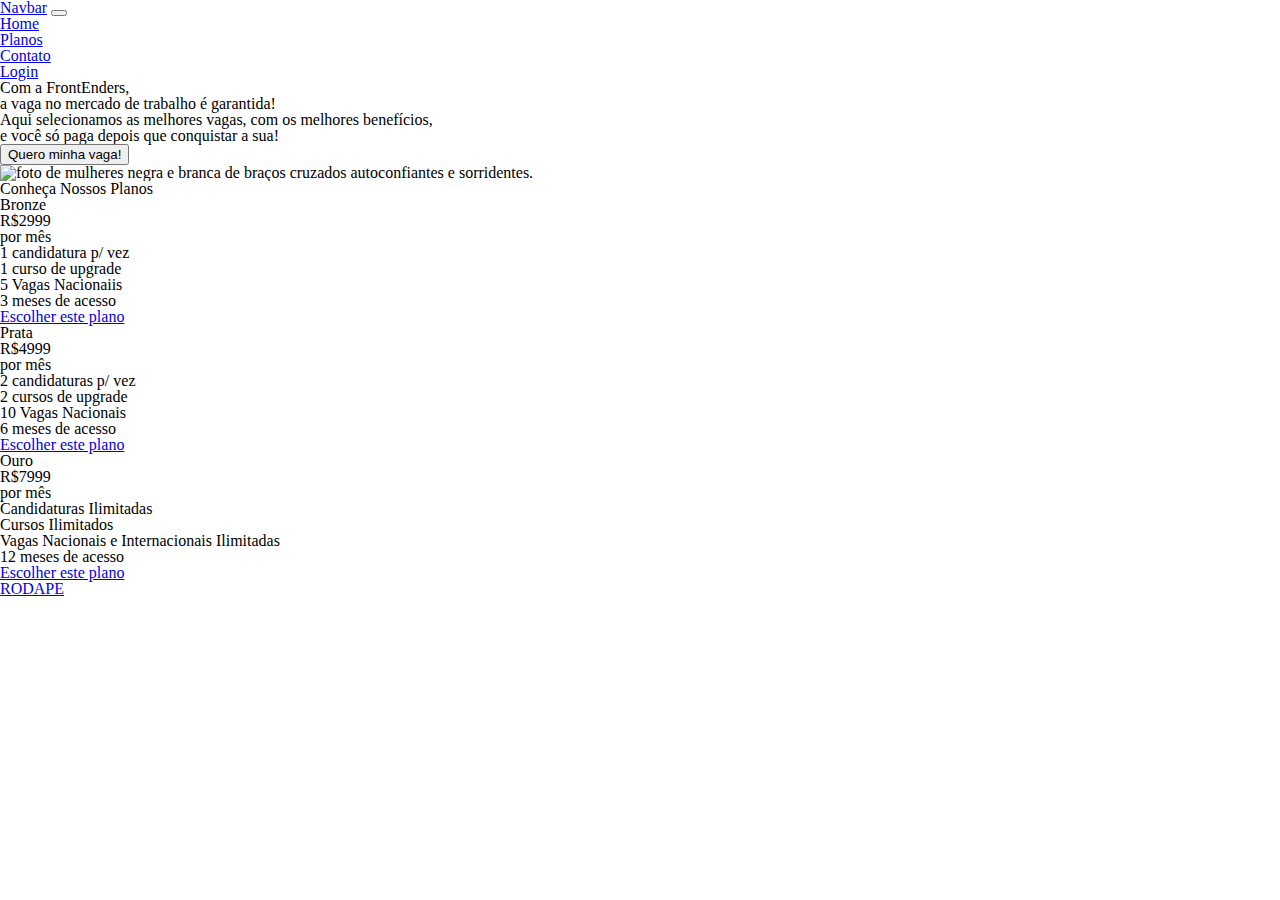
==== index.html @ 353cd4e2 "Add files via upload" ====
<!DOCTYPE html>
<html lang="pt-br">
  <head>
    <meta charset="UTF-8" />
    <meta http-equiv="X-UA-Compatible" content="IE=edge" />
    <meta name="viewport" content="width=device-width, initial-scale=1.0" />
    <title>Planos</title>

    <link rel="stylesheet" href="./css/reset.css" />
    <link
      href="https://cdn.jsdelivr.net/npm/bootstrap@5.2.2/dist/css/bootstrap.min.css"
      rel="stylesheet"
      integrity="sha384-Zenh87qX5JnK2Jl0vWa8Ck2rdkQ2Bzep5IDxbcnCeuOxjzrPF/et3URy9Bv1WTRi"
      crossorigin="anonymous"
    />
    <link rel="stylesheet" href="./css/cores.css" />
    <link rel="stylesheet" href="./css/planos.css">
    
  </head>
  <body>
    <header>
        <nav class="navbar navbar-expand-lg bg-light">
            <div class="container-fluid">
              <a class="navbar-brand" href="#">Navbar</a>
              <button class="navbar-toggler" type="button" data-bs-toggle="collapse" data-bs-target="#navbarNavDropdown" aria-controls="navbarNavDropdown" aria-expanded="false" aria-label="Toggle navigation">
                <span class="navbar-toggler-icon"></span>
              </button>
              <div class="collapse navbar-collapse" id="navbarNavDropdown">
                <ul class="navbar-nav">
                  <li class="nav-item">
                    <a class="nav-link active" aria-current="page" href="#">Home</a>
                  </li>
                  <li class="nav-item">
                    <a class="nav-link" href="#">Planos</a>
                  </li>
                  <li class="nav-item">
                    <a class="nav-link" href="#">Contato</a>
                  </li>
                  <li class="nav-item">
                    <a class="nav-link" href="#">Login</a>
                  </li>
                  </li>
                </ul>
              </div>
            </div>
          </nav>
    </header>

<!-- --------------------------------------------------------------------começa-main----------------------------------------------------------- -->

<main>
  <section class="minha-sec-pai">
    <div class="minha-div1">
      <div class="minha-div2">
        <h1>Com a FrontEnders,</h1>
          <h2>a vaga no mercado de trabalho é garantida!</h2>
          <p>Aqui selecionamos as melhores vagas, com os melhores benefícios,<br>
          e você só paga depois que conquistar a sua!</p>
          <a href=""><button class="meu-bt">Quero minha vaga!</button></a>
      </div>
      <figure>
        <img src="./img/mulheres-trabalho-removebg-preview.png" alt="foto de mulheres negra e branca de braços cruzados autoconfiantes e sorridentes." class="minha-foto1">
      </figure>
    </div>
  </section>
<!---------------------------------------------------------------------------parallax------------------------------------------------------------>
  <section>
    <div class="parallax">
    </div>
  </section>
<!-----------------------------------------------------------------------------planos---------------------------------------------->
  <section class="minha-div3">
      <div class="minha-div4">
          <h3 class="meu-titulo">Conheça Nossos Planos</h3>
          </div>


          <div id="container">
            <div class="whole">
            <div class="type">
              <p>Bronze</p>
              </div>
            <div class="plano">
              <div class="header">
                <span>R$</span>29<sup>99</sup>
                <p class="mes">por mês</p>
              </div>
              <div class="content">
                <ul>
                  <li>1 candidatura p/ vez</li>
                  <li>1 curso de upgrade</li>
                  <li>5 Vagas Nacionaiis</li>
                  <li>3 meses de acesso</li>
                </ul>
              </div>
              <div class="preco">
                <a href="#" class="bottom"><p class="cart">Escolher este plano</p></a>
              </div>
            </div>
          </div>

            <div class="whole">
              <div class="type standard">
              <p>Prata</p>
              </div>
            <div class="plano">
          
              <div class="header">
                <span>R$</span>49<sup>99</sup>
                <p class="mes">por mês</p>
              </div>
              <div class="content">
                <ul>
                  <li>2 candidaturas p/ vez</li>
                  <li>2 cursos de upgrade</li>
                  <li>10 Vagas Nacionais</li>
                  <li>6 meses de acesso</li>
                </ul>
              </div>
              <div class="preco">
                <a href="#" class="bottom"><p class="cart">Escolher este plano</p></a>
              </div>
            </div>
          </div>
          
            <div class="whole ">
              <div class="type ultimate">
              <p>Ouro</p>
              </div>
            <div class="plano">
          
              <div class="header">
                <span>R$</span>79<sup>99</sup>
                <p class="mes">por mês</p>
              </div>
              <div class="content">
                <ul>
                  <li>Candidaturas Ilimitadas</li>
                  <li>Cursos Ilimitados</li>
                  <li>Vagas Nacionais e Internacionais Ilimitadas</li>
                  <li>12 meses de acesso</li>
                </ul>
              </div>
              <div class="preco">
                <a href="#" class="bottom"><p class="cart">Escolher este plano</p<</a>
              </div>
            </div>
          </div>
              





    
  </section>
</main>

<!-- ---------------------------------------------------acabou o main------------------------------------------------------- -->
    <footer>
      <div class="rodape">
        <h1>RODAPE</h1>
      </div>
    </footer>
    <script src="https://cdn.jsdelivr.net/npm/@popperjs/core@2.11.6/dist/umd/popper.min.js" integrity="sha384-oBqDVmMz9ATKxIep9tiCxS/Z9fNfEXiDAYTujMAeBAsjFuCZSmKbSSUnQlmh/jp3" crossorigin="anonymous"></script>
<script src="https://cdn.jsdelivr.net/npm/bootstrap@5.2.2/dist/js/bootstrap.min.js" integrity="sha384-IDwe1+LCz02ROU9k972gdyvl+AESN10+x7tBKgc9I5HFtuNz0wWnPclzo6p9vxnk" crossorigin="anonymous"></script>
    <script src="./js/main.js"></script>

    <script type="text/javascript" src="https://ajax.googleapis.com/ajax/libs/jquery/1.10.2/jquery.min.js"></script>
    <script type="text/javascript" src="script.js"></script>
  </body>
</html>
---- css/cores.css ----
:root {
    --letra-escura: #101214;
    --letra-clara: #FAFAFA;
    --botao-destaque: #E94560;
    --fundo-1: #FAFAFA;
    --fundo-2: #16213E;
        
  }
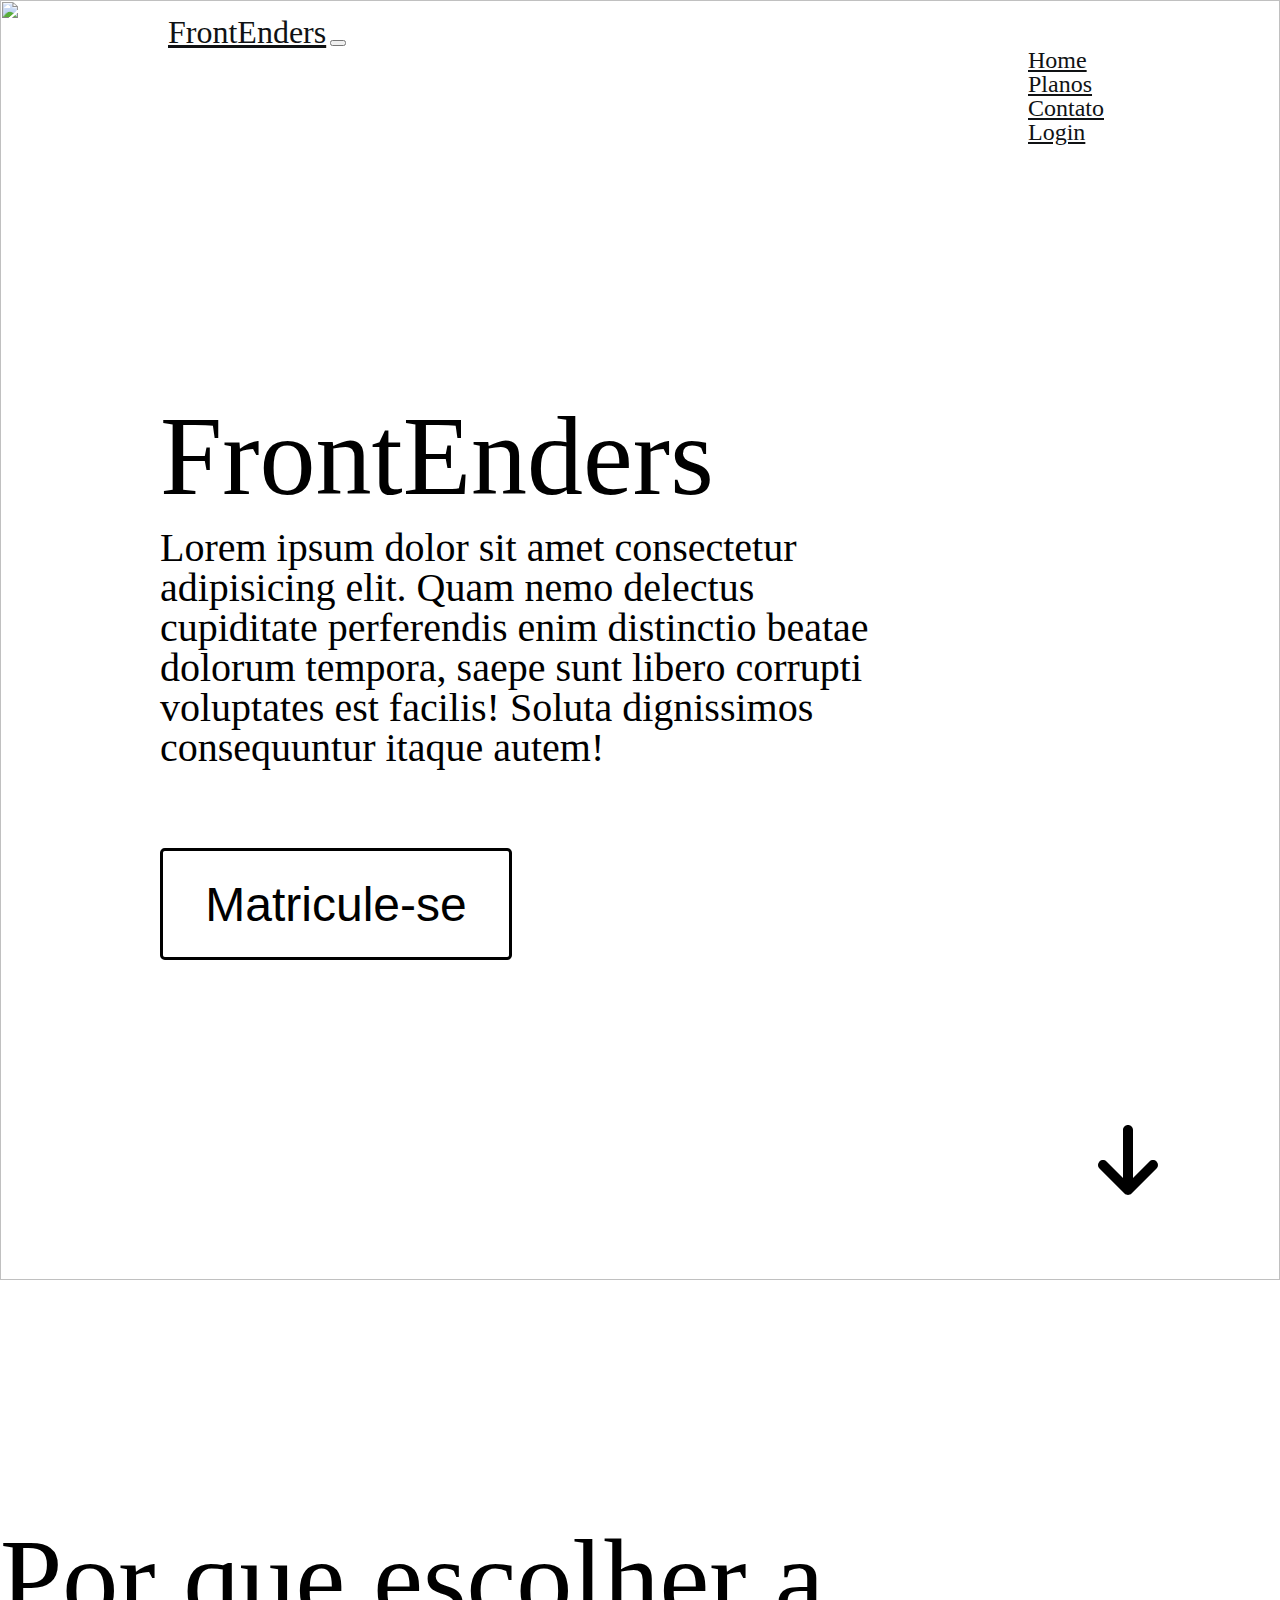
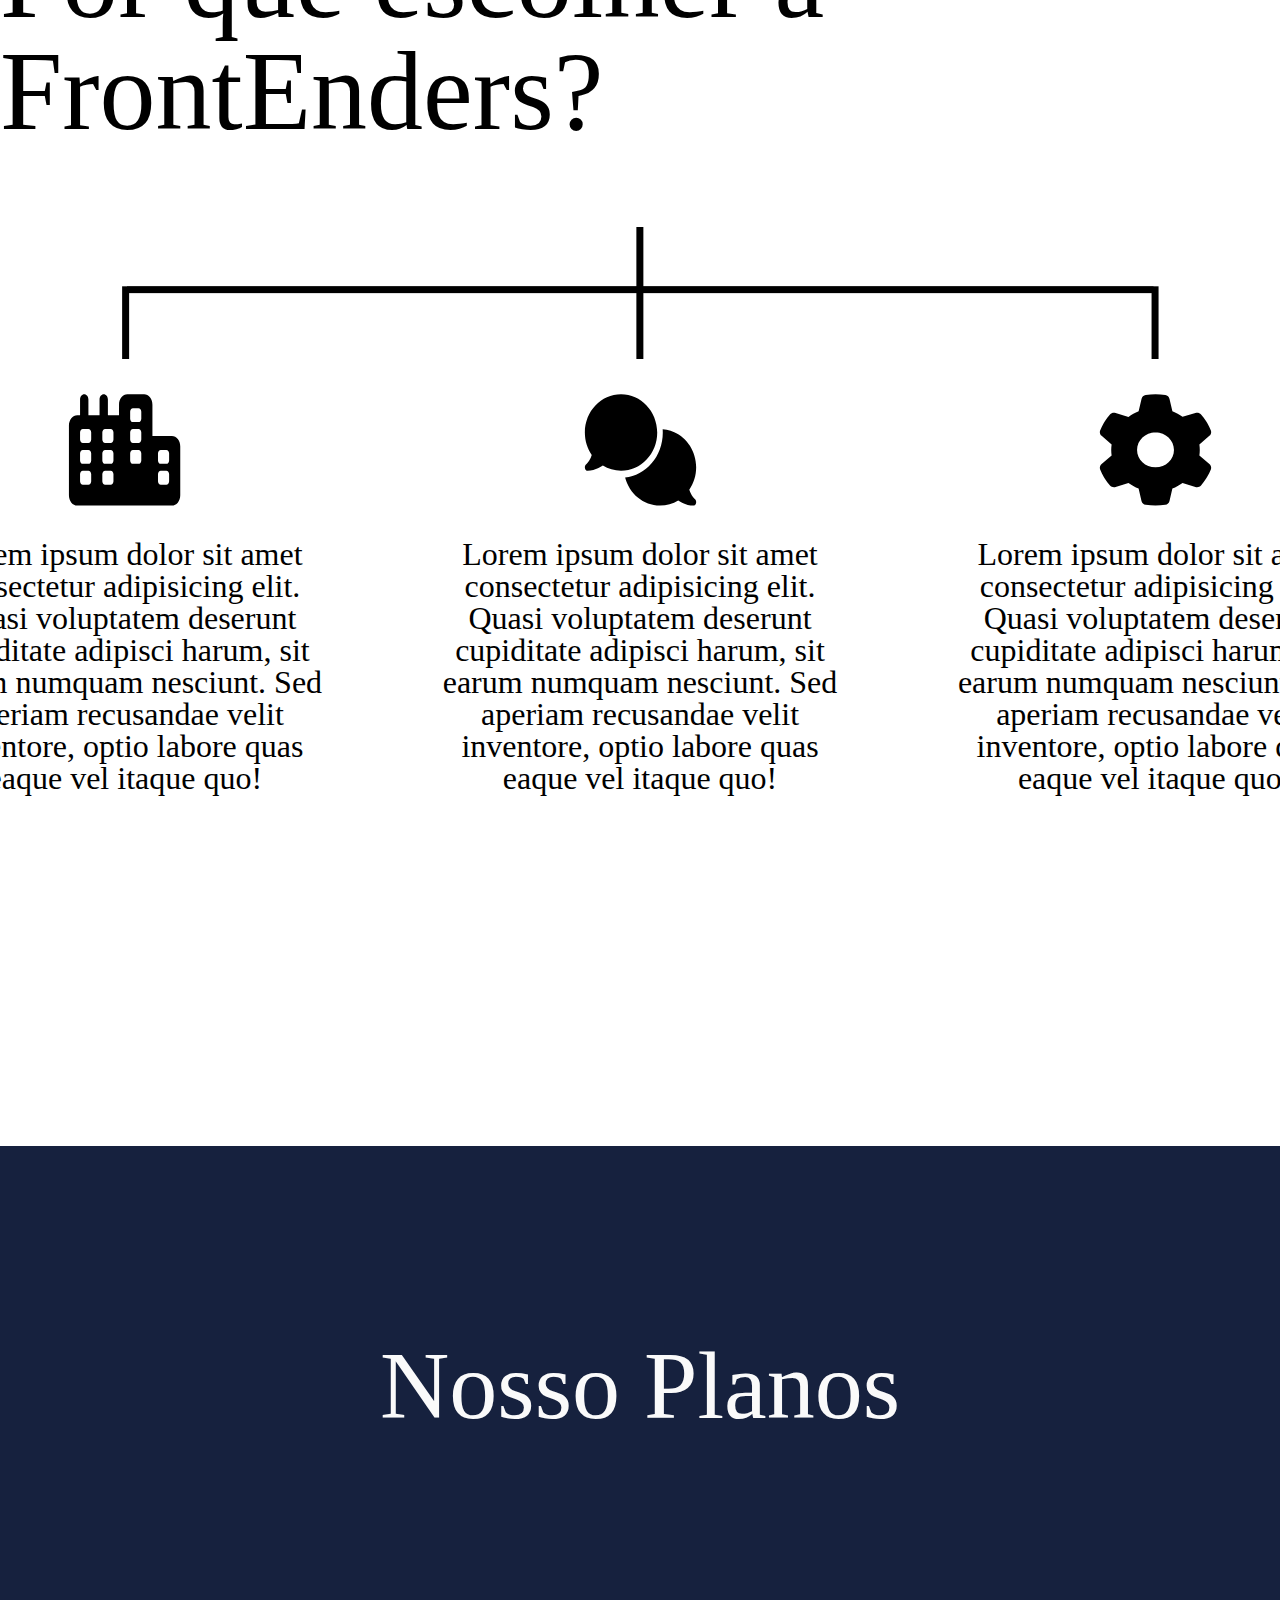
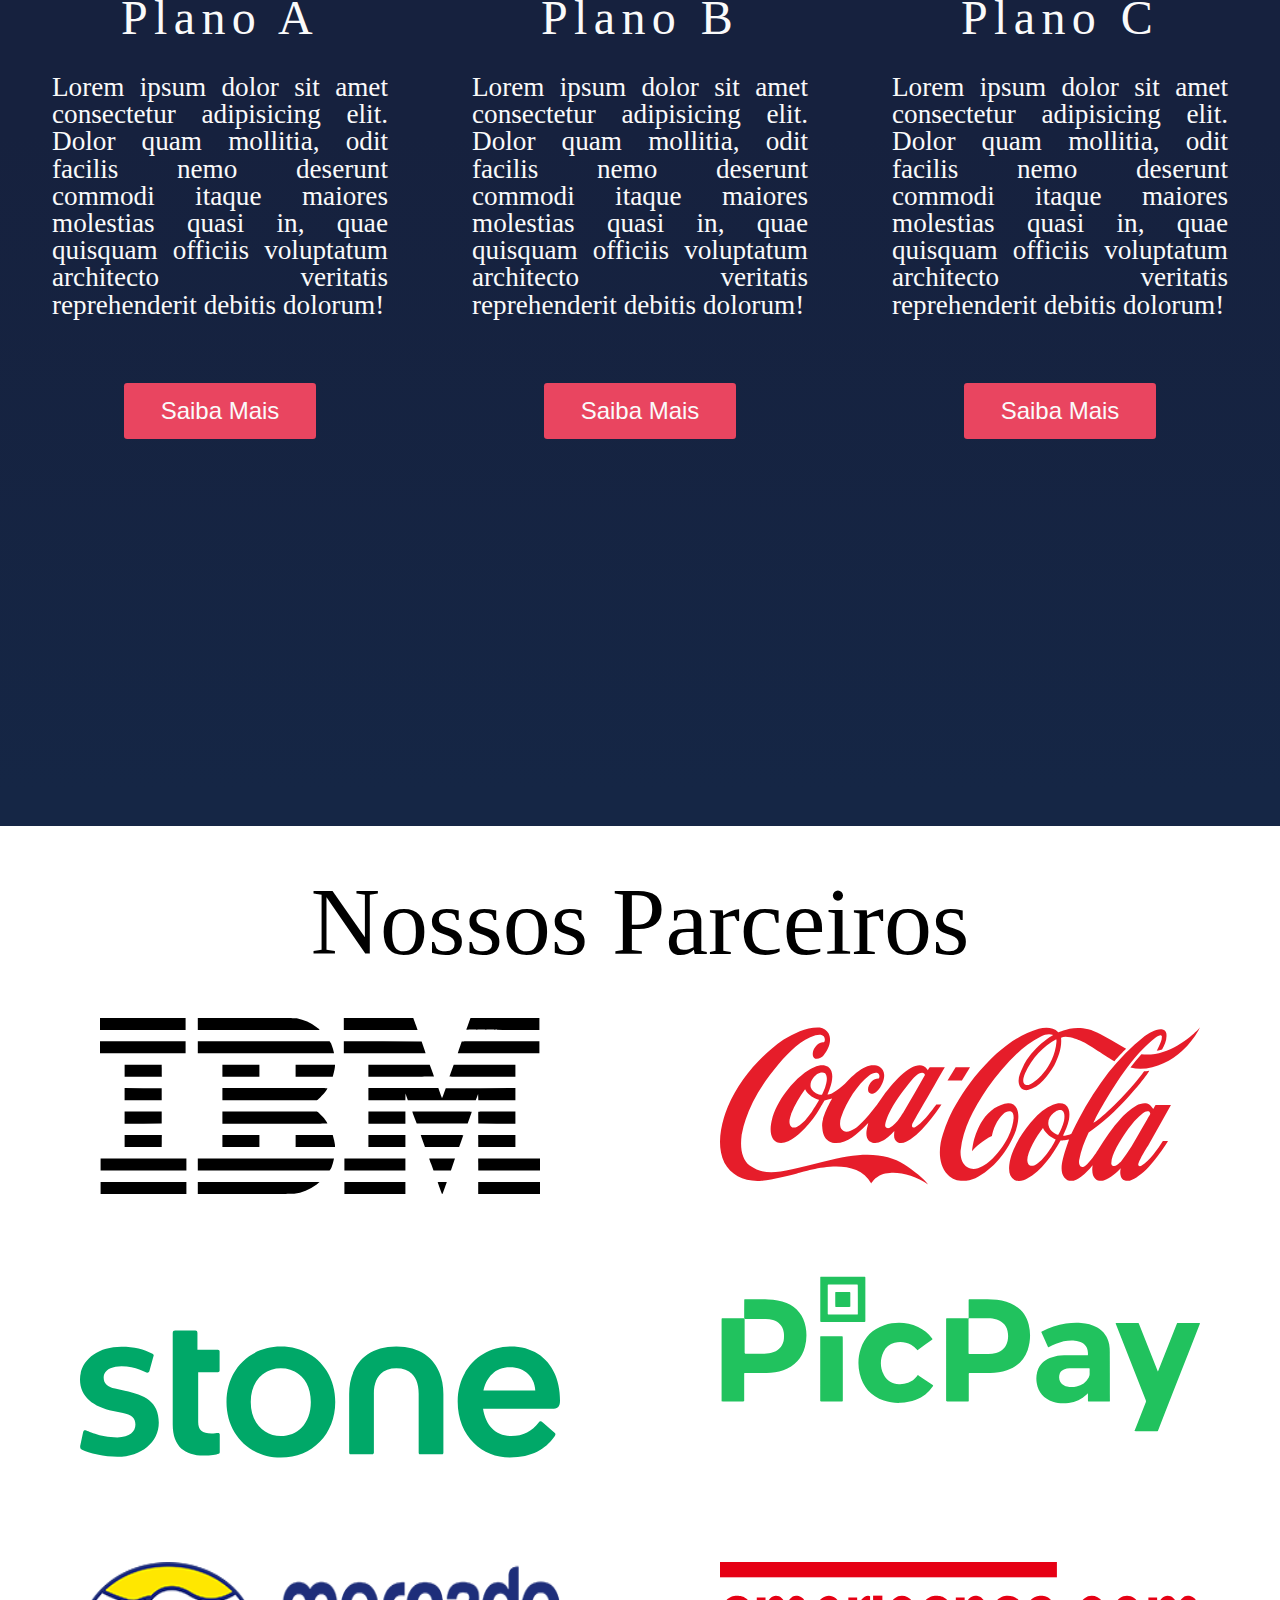
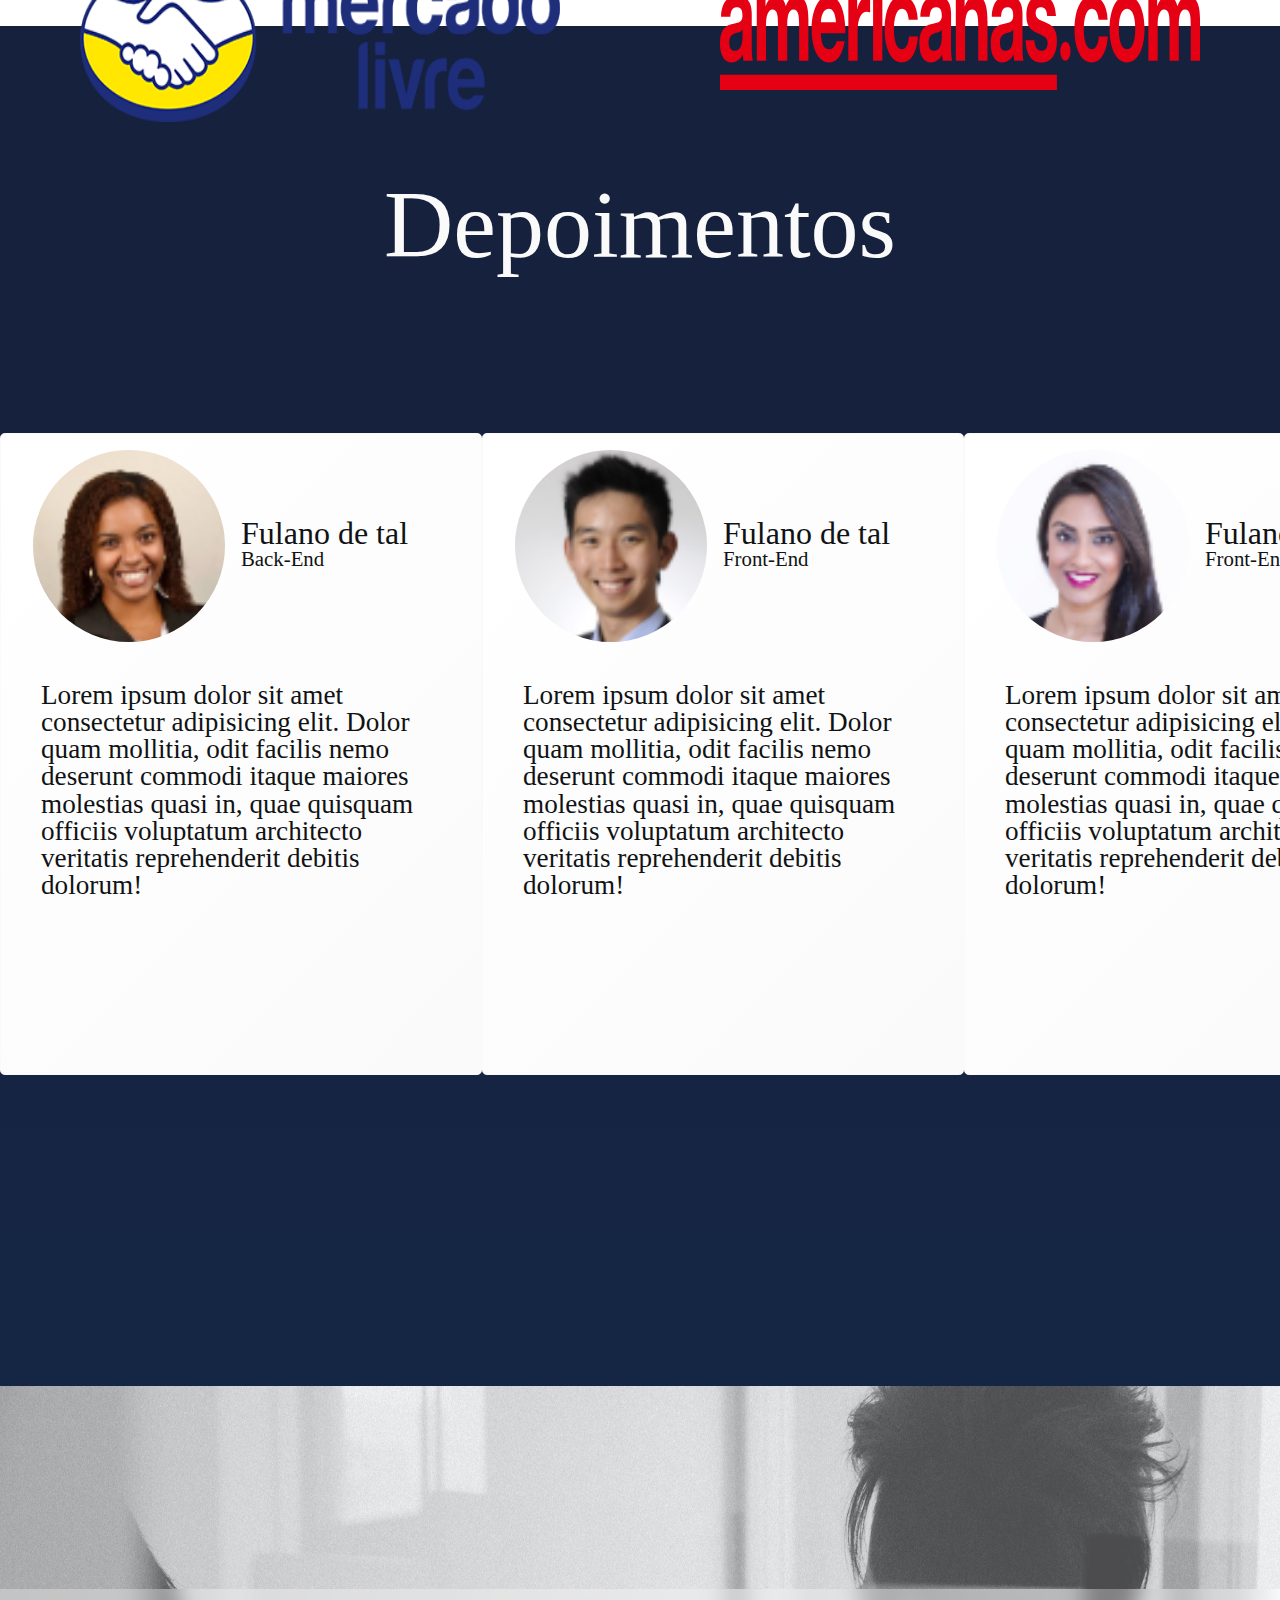
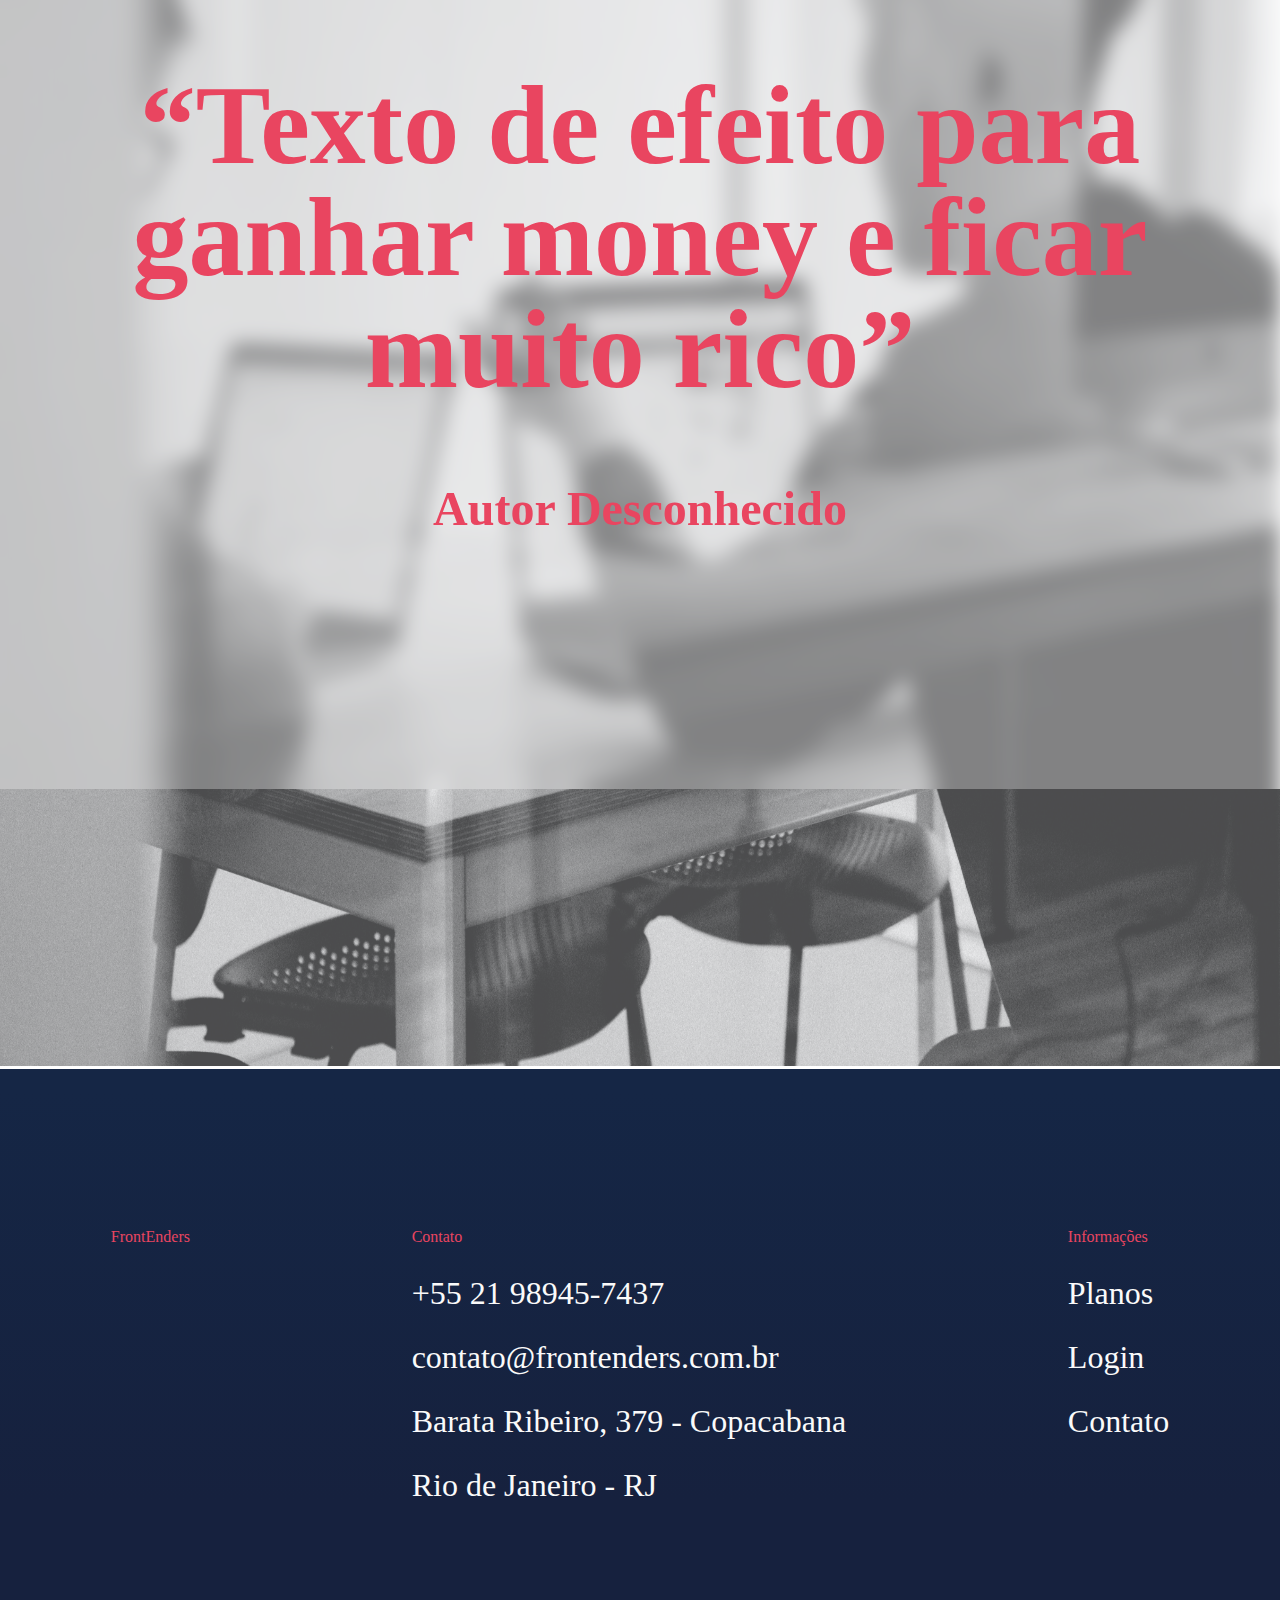
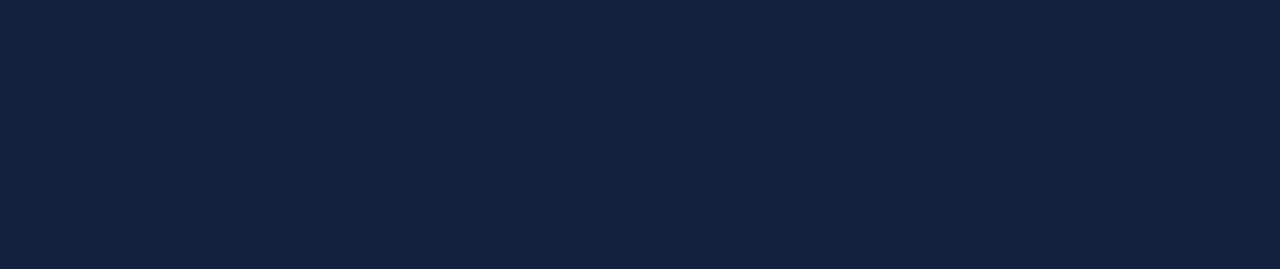
==== commit a8e9e553: "Commit inicial" ====
--- a/index.html
+++ b/index.html
@@ -4,7 +4,7 @@
     <meta charset="UTF-8" />
     <meta http-equiv="X-UA-Compatible" content="IE=edge" />
     <meta name="viewport" content="width=device-width, initial-scale=1.0" />
-    <title>Planos</title>
+    <title>Document</title>
 
     <link rel="stylesheet" href="./css/reset.css" />
     <link
@@ -14,159 +14,283 @@
       crossorigin="anonymous"
     />
     <link rel="stylesheet" href="./css/cores.css" />
-    <link rel="stylesheet" href="./css/planos.css">
+    <link rel="stylesheet" href="./css/home.css">
     
   </head>
   <body>
     <header>
-        <nav class="navbar navbar-expand-lg bg-light">
+        
+        <nav class="navbar navbar-expand-lg navbar-dark shadow-5-strong ">
             <div class="container-fluid">
-              <a class="navbar-brand" href="#">Navbar</a>
+              <a class="navbar-brand" href="./index.html">FrontEnders</a>
               <button class="navbar-toggler" type="button" data-bs-toggle="collapse" data-bs-target="#navbarNavDropdown" aria-controls="navbarNavDropdown" aria-expanded="false" aria-label="Toggle navigation">
                 <span class="navbar-toggler-icon"></span>
               </button>
               <div class="collapse navbar-collapse" id="navbarNavDropdown">
                 <ul class="navbar-nav">
                   <li class="nav-item">
-                    <a class="nav-link active" aria-current="page" href="#">Home</a>
-                  </li>
-                  <li class="nav-item">
-                    <a class="nav-link" href="#">Planos</a>
-                  </li>
-                  <li class="nav-item">
-                    <a class="nav-link" href="#">Contato</a>
-                  </li>
-                  <li class="nav-item">
-                    <a class="nav-link" href="#">Login</a>
+                    <a class="nav-link active" aria-current="page" href="./index.html" id="home">Home</a>
+                  </li>
+                  <li class="nav-item">
+                    <a class="nav-link" href="./planos.html">Planos</a>
+                  </li>
+                  <li class="nav-item">
+                    <a class="nav-link" href="./contato.html">Contato</a>
+                  </li>
+                  <li class="nav-item">
+                    <a class="nav-link" href="./login.html">Login</a>
                   </li>
                   </li>
                 </ul>
               </div>
             </div>
           </nav>
+         
+          
     </header>
 
-<!-- --------------------------------------------------------------------começa-main----------------------------------------------------------- -->
-
-<main>
-  <section class="minha-sec-pai">
-    <div class="minha-div1">
-      <div class="minha-div2">
-        <h1>Com a FrontEnders,</h1>
-          <h2>a vaga no mercado de trabalho é garantida!</h2>
-          <p>Aqui selecionamos as melhores vagas, com os melhores benefícios,<br>
-          e você só paga depois que conquistar a sua!</p>
-          <a href=""><button class="meu-bt">Quero minha vaga!</button></a>
-      </div>
-      <figure>
-        <img src="./img/mulheres-trabalho-removebg-preview.png" alt="foto de mulheres negra e branca de braços cruzados autoconfiantes e sorridentes." class="minha-foto1">
-      </figure>
-    </div>
-  </section>
-<!---------------------------------------------------------------------------parallax------------------------------------------------------------>
-  <section>
-    <div class="parallax">
-    </div>
-  </section>
-<!-----------------------------------------------------------------------------planos---------------------------------------------->
-  <section class="minha-div3">
-      <div class="minha-div4">
-          <h3 class="meu-titulo">Conheça Nossos Planos</h3>
-          </div>
-
-
-          <div id="container">
-            <div class="whole">
-            <div class="type">
-              <p>Bronze</p>
-              </div>
-            <div class="plano">
-              <div class="header">
-                <span>R$</span>29<sup>99</sup>
-                <p class="mes">por mês</p>
-              </div>
-              <div class="content">
-                <ul>
-                  <li>1 candidatura p/ vez</li>
-                  <li>1 curso de upgrade</li>
-                  <li>5 Vagas Nacionaiis</li>
-                  <li>3 meses de acesso</li>
-                </ul>
-              </div>
-              <div class="preco">
-                <a href="#" class="bottom"><p class="cart">Escolher este plano</p></a>
-              </div>
+    <main>
+
+      <section class="navhead">
+        <h1>FrontEnders</h1>
+        <p>Lorem ipsum dolor sit amet consectetur adipisicing elit.
+           Quam nemo delectus cupiditate perferendis enim distinctio 
+           beatae dolorum tempora, saepe sunt libero corrupti voluptates 
+           est facilis! Soluta dignissimos consequuntur itaque autem!
+        </p>
+        <a href="./planos.html">
+          <button class="botao-head">Matricule-se</button>
+        </a>
+        <figure class="img-head">
+          <img src="./img/reunião-telainicial.png" alt="" id="foto-fundo">
+          <img src="./img/seta-baxio.svg" alt="" id="foto-seta">
+        </figure>
+      </section>
+
+      <section >
+        <div class="porque">
+          <h1 class="titulo-porque"> Por que escolher a FrontEnders?</h1>
+          <figure class="foto-tripe">
+            <img src="./img/tripe.png" alt="">
+          </figure>
+        </div>
+        <div class="icon-empresa">
+          
+            <figure class="icon">
+              <img src="./img/empresa.svg" alt="">
+              <p class="legenda-icon">
+                Lorem ipsum dolor sit amet consectetur 
+                adipisicing elit. Quasi voluptatem deserunt
+                 cupiditate adipisci harum, sit earum numquam
+                  nesciunt. Sed aperiam recusandae velit inventore,
+                   optio labore quas eaque vel itaque quo!
+              </p>
+            
+            </figure>
+           
+         <div>
+          <figure class="icon">
+            <img src="./img/conversa.svg" alt="">
+            <p class="legenda-icon">
+              Lorem ipsum dolor sit amet consectetur 
+              adipisicing elit. Quasi voluptatem deserunt
+               cupiditate adipisci harum, sit earum numquam
+                nesciunt. Sed aperiam recusandae velit inventore,
+                 optio labore quas eaque vel itaque quo!
+            </p>
+          </figure>
+          </div>
+          <div class="icones">
+          <figure class="icon">
+            <img src="./img/engrenagem.svg" alt="">
+            <p class="legenda-icon">
+              Lorem ipsum dolor sit amet consectetur 
+              adipisicing elit. Quasi voluptatem deserunt
+               cupiditate adipisci harum, sit earum numquam
+                nesciunt. Sed aperiam recusandae velit inventore,
+                 optio labore quas eaque vel itaque quo!
+            </p>
+          </figure>
+          </div>
+        </div>
+      </section>
+
+      <section class="planos-geral">
+        <div class="titulo-planos">
+          <h1>Nosso Planos</h1>
+        </div>
+        
+        <div class="planos-princiapl">
+          <div class="planos-nome">
+            <h1>Plano A</h1>
+           
+            <p>Lorem ipsum dolor sit amet consectetur adipisicing elit. 
+              Dolor quam mollitia, odit facilis nemo deserunt commodi itaque 
+              maiores molestias quasi in, quae quisquam officiis voluptatum 
+              architecto veritatis reprehenderit debitis dolorum!
+            </p>
+            <a href="./planos.html"><button class="botao-planos">Saiba Mais</button></a>
+          </div>
+          <div class="planos-nome">
+            <h1>Plano B</h1>
+            
+            <p>Lorem ipsum dolor sit amet consectetur adipisicing elit. 
+              Dolor quam mollitia, odit facilis nemo deserunt commodi itaque 
+              maiores molestias quasi in, quae quisquam officiis voluptatum 
+              architecto veritatis reprehenderit debitis dolorum!
+            </p>
+            <a href="./planos.html"><button class="botao-planos">Saiba Mais</button></a>
+          </div>
+          <div class="planos-nome">
+            <h1>Plano C</h1>
+            
+            <p>Lorem ipsum dolor sit amet consectetur adipisicing elit. 
+              Dolor quam mollitia, odit facilis nemo deserunt commodi itaque 
+              maiores molestias quasi in, quae quisquam officiis voluptatum 
+              architecto veritatis reprehenderit debitis dolorum!
+            </p>
+            <a href="./planos.html"><button class="botao-planos">Saiba Mais</button></a>
+          </div>
+        </div>
+      </section>
+
+
+      <section class="empresas-parceiras">
+        <div class="titulo-empresas">
+          <h1>Nossos Parceiros</h1>
+        </div>
+        
+        <div class="fotos-empresas">
+          <figure class="fotos-logo">
+            <img src="./img/ibm-logo-black-transparent.svg" alt="" class="ibm">
+          </figure>
+          <figure class="fotos-logo">
+            <img src="./img/Coca-Cola_logo.svg" alt="" class="coca">
+          </figure>
+          <figure class="fotos-logo">
+            <img src="./img/Logo-Stone.svg" alt="" class="stone">
+          </figure>
+          <figure class="fotos-logo">
+            <img src="./img/Logo-picpay.svg" alt="" class="picpay">
+          </figure>
+          <figure class="fotos-logo">
+            <img src="./img/Logotipo_MercadoLivre.png" alt="" class="ML">
+          </figure>
+          <figure class="fotos-logo">
+            <img src="./img/Americanas.com_logo.svg" alt="" class="americanas">
+          </figure>
+        </div>
+      </section>
+
+      <section class="depoimentos-geral">
+        <div class="depoimentos-planos">
+          <h1>Depoimentos</h1>
+        </div>
+        
+        <div class="depoimentos-princiapl">
+          <div class="depoimentos-nome">
+            <figure class="foto-depoimento">
+              <img src="./img/perfil1.png" alt="" class="foto-perfil">
+              <figcaption class="pessoas-depoimentos">
+                <h1>Fulano de tal</h1>
+                <h3>Back-End</h3>
+              </figcaption>
+            </figure>
+            <p>Lorem ipsum dolor sit amet consectetur adipisicing elit. 
+              Dolor quam mollitia, odit facilis nemo deserunt commodi itaque 
+              maiores molestias quasi in, quae quisquam officiis voluptatum 
+              architecto veritatis reprehenderit debitis dolorum!
+            </p>
+            
+          </div>
+          <div class="depoimentos-nome">
+            <figure class="foto-depoimento">
+              <img src="./img/perfil3.png" alt="">
+              <figcaption class="pessoas-depoimentos">
+                <h1>Fulano de tal</h1>
+                <h3>Front-End</h3>
+              </figcaption>
+            </figure>
+            <p>Lorem ipsum dolor sit amet consectetur adipisicing elit. 
+              Dolor quam mollitia, odit facilis nemo deserunt commodi itaque 
+              maiores molestias quasi in, quae quisquam officiis voluptatum 
+              architecto veritatis reprehenderit debitis dolorum!
+            </p>
+            
+          </div>
+          <div class="depoimentos-nome">
+            <figure class="foto-depoimento">
+              <img src="./img/perfil2.png" alt="">
+              <figcaption class="pessoas-depoimentos">
+                <h1>Fulano de tal</h1>
+                <h3>Front-End</h3>
+              </figcaption>
+            </figure>
+            <p>
+              Lorem ipsum dolor sit amet consectetur adipisicing elit. 
+              Dolor quam mollitia, odit facilis nemo deserunt commodi itaque 
+              maiores molestias quasi in, quae quisquam officiis voluptatum 
+              architecto veritatis reprehenderit debitis dolorum!
+            </p>
+           
+          </div>
+        </div>
+      </section>
+
+      <section >
+        <div >
+          <figure class="foto-frase">
+            <img src="./img/fundo-rico.jpg" alt="" >
+            
+          </figure>
+          <div class="frase-geral">
+            <div class="div-frase">
+              <p class="p-frase">
+                “Texto de efeito para ganhar money e ficar muito rico”
+              </p>
+              <p class="p-frase2">
+                Autor Desconhecido
+              </p>
             </div>
           </div>
-
-            <div class="whole">
-              <div class="type standard">
-              <p>Prata</p>
-              </div>
-            <div class="plano">
-          
-              <div class="header">
-                <span>R$</span>49<sup>99</sup>
-                <p class="mes">por mês</p>
-              </div>
-              <div class="content">
-                <ul>
-                  <li>2 candidaturas p/ vez</li>
-                  <li>2 cursos de upgrade</li>
-                  <li>10 Vagas Nacionais</li>
-                  <li>6 meses de acesso</li>
-                </ul>
-              </div>
-              <div class="preco">
-                <a href="#" class="bottom"><p class="cart">Escolher este plano</p></a>
-              </div>
-            </div>
-          </div>
-          
-            <div class="whole ">
-              <div class="type ultimate">
-              <p>Ouro</p>
-              </div>
-            <div class="plano">
-          
-              <div class="header">
-                <span>R$</span>79<sup>99</sup>
-                <p class="mes">por mês</p>
-              </div>
-              <div class="content">
-                <ul>
-                  <li>Candidaturas Ilimitadas</li>
-                  <li>Cursos Ilimitados</li>
-                  <li>Vagas Nacionais e Internacionais Ilimitadas</li>
-                  <li>12 meses de acesso</li>
-                </ul>
-              </div>
-              <div class="preco">
-                <a href="#" class="bottom"><p class="cart">Escolher este plano</p<</a>
-              </div>
-            </div>
-          </div>
-              
-
-
-
-
-
-    
-  </section>
-</main>
-
-<!-- ---------------------------------------------------acabou o main------------------------------------------------------- -->
-    <footer>
-      <div class="rodape">
-        <h1>RODAPE</h1>
-      </div>
+        </div>
+      </section>
+    </main>
+
+    <footer >
+      <section class="rodape">
+        <div >
+          <h1>FrontEnders</h1>
+        </div>
+        <div class="contao-rodape">
+          <h1>Contato</h1>
+          <ul class="lista-contato">
+            <li class="contato-li">+55 21 98945-7437</li>
+            <li class="contato-li">contato@frontenders.com.br</li>
+            <li class="contato-li">Barata Ribeiro, 379 - Copacabana</li>
+            <li class="contato-li">Rio de Janeiro - RJ</li>
+          </ul>
+        </div>
+        <div>
+          <h1>Informações</h1>
+          <ul class="lista-info">
+              <a href="./planos.html">
+                <li class="info-li">Planos</li>
+              </a>
+              <a href="./login.html">
+                <li class="info-li">Login</li>
+              </a>
+              <a href="./contato.html">
+                <li class="info-li">Contato</li>
+              </a>
+          </ul>
+        </div>
+       
+      </section>
+      
     </footer>
     <script src="https://cdn.jsdelivr.net/npm/@popperjs/core@2.11.6/dist/umd/popper.min.js" integrity="sha384-oBqDVmMz9ATKxIep9tiCxS/Z9fNfEXiDAYTujMAeBAsjFuCZSmKbSSUnQlmh/jp3" crossorigin="anonymous"></script>
 <script src="https://cdn.jsdelivr.net/npm/bootstrap@5.2.2/dist/js/bootstrap.min.js" integrity="sha384-IDwe1+LCz02ROU9k972gdyvl+AESN10+x7tBKgc9I5HFtuNz0wWnPclzo6p9vxnk" crossorigin="anonymous"></script>
     <script src="./js/main.js"></script>
-
-    <script type="text/javascript" src="https://ajax.googleapis.com/ajax/libs/jquery/1.10.2/jquery.min.js"></script>
-    <script type="text/javascript" src="script.js"></script>
   </body>
 </html>
--- a/css/home.css
+++ b/css/home.css
@@ -0,0 +1,463 @@
+
+
+/* __________________________________________NAVBAR🔽_____________________________________ */
+
+.navbar {
+   padding: 0;
+}
+
+.container-fluid {
+    padding: 1rem 5rem;
+}
+
+.container-fluid a{
+    color: var(--letra-escura);
+}
+
+.navbar-brand {
+    font-size: 2rem;
+    margin-left: 5.5rem;
+}
+
+.navbar-collapse {
+    display: flex;
+    justify-content: flex-end;
+}
+
+.nav-item {
+    margin-right: 6rem;
+    font-size: 1.5rem;
+   
+} 
+
+#home{
+    color: var(--letra-escura);
+}
+
+
+
+
+
+/* __________________________________________NAVBAR🔼_____________________________________  */
+
+/* __________________________________________________________________________________________ */
+
+/* __________________________________________TEXTO TOPO🔽_____________________________________ */
+
+
+
+.navhead h1 {
+    font-size: 7rem;
+    margin: 15rem 0 1rem 10rem;
+}
+
+.navhead p {
+    font-size: 2.5rem;
+    margin: 0 25rem 5rem 10rem;
+}
+
+.botao-head {
+    font-size: 3rem;
+    border: 3px solid black;
+    background: transparent;
+    width: 22rem;
+    height: 7rem;
+    margin: 0 0 10rem 10rem;
+    border-radius: .3rem;
+    
+}
+
+#foto-fundo {
+    width: 100%;
+    height: 80rem;
+    position: absolute;
+    z-index: -10;
+    top: 0;
+}
+
+#foto-seta {
+    width: 5rem;
+    height: 5rem;
+    position: relative;
+    margin: 0 0 0 85%;
+}
+
+
+
+/* __________________________________________TEXTO TOPO🔼_____________________________________  */
+
+/* __________________________________________________________________________________________ */
+
+/* __________________________________________PORQUE ESCOLHER🔽_____________________________________ */
+
+.porque {
+    display: flex;
+    flex-direction: column;
+    align-items: center;
+    margin-top: 20rem;
+}
+
+.titulo-porque {
+    font-size: 7rem;
+    
+}
+
+.foto-tripe {
+    margin: 5rem 0 2rem 0;
+    
+}
+
+.icon-empresa {
+    display: flex;
+    flex-direction: row;
+    justify-content: center;
+    gap: 2.2rem;
+
+}
+
+.icon {
+    display: flex;
+    flex-direction: column;
+    align-items: center;
+}
+
+.legenda-icon {
+    width: 26rem;
+    font-size: 2rem;
+    text-align: center;
+    margin: 2rem 2rem;
+}
+
+
+
+
+/* __________________________________________PORQUE ESCOLHER🔼_____________________________________  */
+
+/* __________________________________________________________________________________________ */
+
+/* __________________________________________PLANOS 🔽_____________________________________ */
+
+.planos-geral {
+    background-color: #152645;
+    background-image: linear-gradient(0deg, #152645 3%, #16213e 54%);
+    margin-top: 20rem;
+    width: 100%;
+    height: 80rem;
+    display: flex;
+    flex-direction: column;
+    justify-content: center;
+}
+
+.titulo-planos h1 {
+    text-align: center;
+    margin: 0 0 10rem 0;
+    color: var(--letra-clara);
+    font-size: 6rem;
+}
+
+.planos-princiapl {
+    display: flex;
+    flex-direction: row;
+    justify-content: space-evenly;
+    
+    
+}
+
+.planos-nome {
+    width: 25rem;
+    height: 40rem;
+    text-align: center;
+    color: var(--letra-clara);
+    
+    
+}
+
+.planos-nome h1 {
+    font-size: 3rem;
+    letter-spacing: .4rem;
+    
+}
+
+.planos-nome h3 {
+    font-size: 2rem;
+}
+
+.planos-nome p {
+    font-size: 1.7rem;
+    margin: 2rem;
+    text-align: justify;
+}
+
+.botao-planos {
+    margin-top: 2rem;
+    background-color: var(--botao-destaque);
+    width: 12rem;
+    height: 3.5rem;
+    font-size: 1.5rem;
+    color: var(--letra-clara);
+    border: none;
+    border-radius: .2rem;
+}
+
+/* __________________________________________PLANOS🔼_____________________________________  */
+
+/* __________________________________________________________________________________________ */
+
+/* __________________________________________PARCEIROS 🔽_____________________________________ */
+
+.empresas-parceiras {
+    height: 50rem;
+  
+
+    
+}
+
+.titulo-empresas h1 {
+    padding: 3rem 0 1rem 0;
+    text-align: center;
+    font-size: 6rem;
+}
+
+.fotos-empresas {
+    display: flex;
+    flex-direction: row;
+    justify-content: center;
+    align-items: center;
+    flex-wrap: wrap;
+   
+    gap: 10rem;
+    margin-top: -3rem;
+    
+}
+
+.fotos-logo {
+    height: 5rem;
+    margin-top: 3rem;
+
+}
+
+.ibm {
+    width: 30rem ;
+    height: 15rem;
+    
+}
+
+.coca {
+    width: 30rem ;
+    height: 15rem;
+    
+}
+
+.stone {
+    width: 30rem ;
+    height: 15rem;
+    
+}
+
+.picpay {
+    width: 30rem ;
+    height: 10rem;
+    
+}
+
+.ML {
+    width: 30rem ;
+    height: 10rem;
+    
+}
+
+.americanas {   
+    width: 30rem ;
+    height: 8rem;
+   
+}
+
+
+
+/* __________________________________________PARCEIROS🔼_____________________________________  */
+
+/* __________________________________________________________________________________________ */
+
+/* ________________________________________DEPOIMENTOS 🔽_____________________________________ */
+
+.depoimentos-geral {
+    background-color: #152645;
+    background-image: linear-gradient(0deg, #152645 3%, #16213e 54%);
+    width: 100%;
+    height: 85rem;
+    display: flex;
+    flex-direction: column;
+    justify-content: center;
+}
+
+
+.depoimentos-planos h1{
+    text-align: center;
+    margin: -10rem 0 10rem 0;
+    color: var(--letra-clara);
+    font-size: 6rem;
+}
+
+
+.depoimentos-princiapl {
+    display: flex;
+    flex-direction: row;
+    justify-content: space-evenly;
+}
+
+.depoimentos-nome {
+    width: 30rem;
+    height: 40rem;
+    border: 1px groove var(--letra-clara);
+    color: var(--letra-escura);
+    background-color: #fafafa;
+    background-image: linear-gradient(315deg, #fafafa 0%, #ffffff 95%);
+
+    border-radius: .3rem;
+
+    
+}
+
+.foto-depoimento img{
+    /* border: 2px groove black; */
+    width: 12rem;
+    height: 12rem;
+    border-radius: 50%;
+    margin: 1rem 2rem;
+}
+
+
+
+.pessoas-depoimentos {
+    width: 20rem;
+    
+    margin: -9rem 0 7rem 15rem;
+}
+
+.pessoas-depoimentos h1 {
+    font-size: 2rem;
+}
+
+.pessoas-depoimentos h3 {
+    font-size: 1.3rem;
+}
+
+.depoimentos-nome p {
+    font-size: 1.7rem;
+    margin: 1rem 2.5rem;
+}
+
+/* __________________________________________PARCEIROS🔼_____________________________________  */
+
+/* __________________________________________________________________________________________ */
+
+/* _________________________________________FOTO-RICO🔽_____________________________________ */
+
+figure {
+    margin: 0;
+}
+
+
+.foto-frase img{
+    width: 100%;
+    height: 80rem;
+    opacity: 0.7;
+    margin: 0;
+    
+    
+    
+}
+
+.frase-geral {
+    display: flex;
+    flex-direction: row;
+    justify-content: center;
+    align-items: center;
+    background-color: var(--fundo-1);
+
+    
+}
+
+.div-frase {
+    position: absolute;
+    z-index: 10;
+    -webkit-backdrop-filter: blur(15px);
+    backdrop-filter: blur(10px);
+    background-color: rgba(255, 255, 255, 0.3);
+    height: 50rem;
+    width: 100rem;
+    margin-bottom: 85rem;
+    
+    
+}
+
+.p-frase {
+    font-size: 7rem;
+    margin: 5rem 10rem 5rem 10rem ;
+    font-weight: bold;
+    text-align: center;
+    color: var(--botao-destaque);
+}
+
+.p-frase2 {
+    font-size: 3rem;
+    font-weight: bold;
+    text-align: center;
+    color: var(--botao-destaque);
+}
+
+
+/* __________________________________________FOTO-RICO🔼_____________________________________  */
+
+/* __________________________________________________________________________________________ */
+
+/* _________________________________________RODAPE🔽_____________________________________ */
+
+
+
+.rodape {
+    background-color: #152645;
+    background-image: linear-gradient(180deg, #152645 3%, #16213e 54%);
+    width: 100%;
+    height: 40rem;
+    
+    color: var(--botao-destaque);
+    position: relative;
+    display: flex;
+    justify-content: space-around;
+    align-items: baseline;
+    padding-top: 10rem;
+   
+}
+
+.contao-rodape {
+    display: flex;
+    flex-direction: column;
+}
+
+.contato-li {
+    font-size: 2rem;
+    color: var(--letra-clara);
+    padding-top: 2rem;
+}
+
+.info-li {
+    text-decoration: none;
+    font-size: 2rem;
+    color: var(--letra-clara);
+    padding-top: 2rem;
+}
+
+.lista-info a {
+    text-decoration: none;
+}
+
+/* __________________________________________RODAPE🔼_____________________________________  */
+
+/* __________________________________________________________________________________________ */
+
+
+
+
+
+
